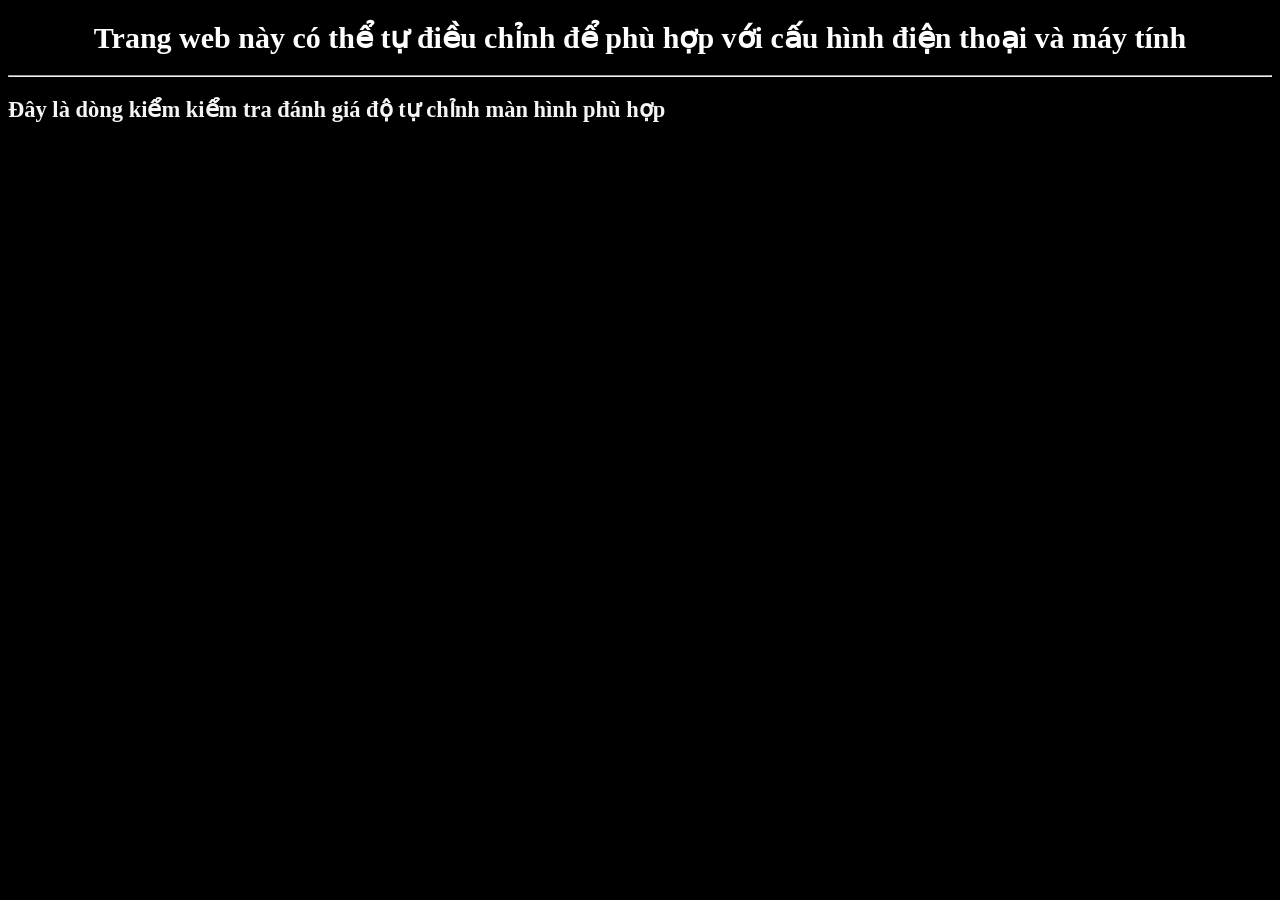
==== index.html @ f045fe9b "ok" ====
<!DOCTYPE html>

<html lang="en_Vi">
    <head>
        <meta charset="UTF-8">
        <meta name="author" content="Quanbeo2k">
        <link rel="stylesheet" href="main.css" type="text/css">
    </head>
    <body>
        <h1>Trang web này có thể tự điều chỉnh để phù hợp với cấu hình điện thoại và máy tính</h1>
        <hr>
        <h2>Đây là dòng kiểm kiểm tra đánh giá độ tự chỉnh màn hình phù hợp</h2>
        
    </body>
</html>
---- main.css ----
html{
    font-size: 15px;
}

body{
    background-color: black;
    color: whitesmoke;
}

h1{
    text-align: center;
    color: white;
}
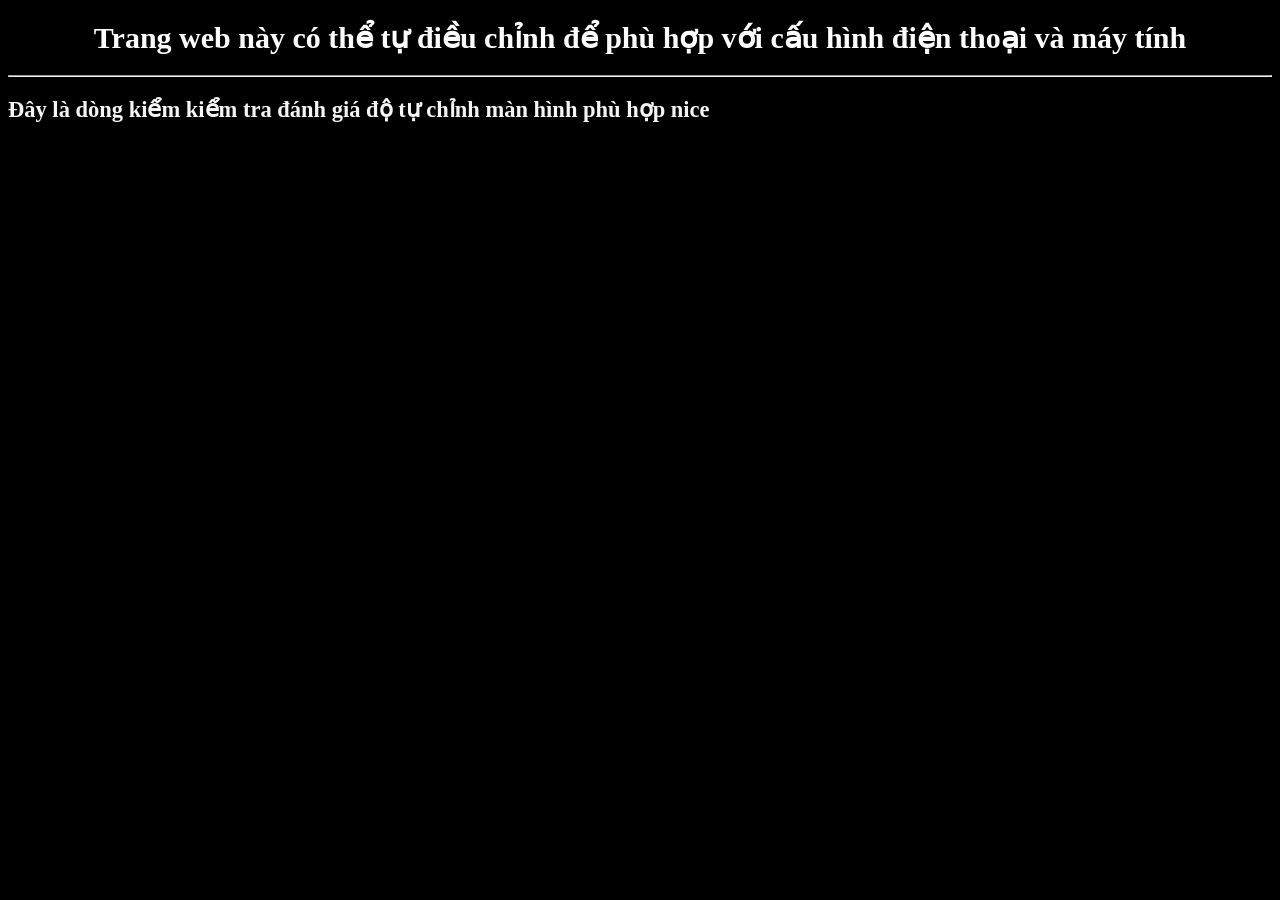
==== commit 21df79e9: "ok" ====
--- a/index.html
+++ b/index.html
@@ -9,7 +9,7 @@
     <body>
         <h1>Trang web này có thể tự điều chỉnh để phù hợp với cấu hình điện thoại và máy tính</h1>
         <hr>
-        <h2>Đây là dòng kiểm kiểm tra đánh giá độ tự chỉnh màn hình phù hợp</h2>
-        
+        <h2>Đây là dòng kiểm kiểm tra đánh giá độ tự chỉnh màn hình phù hợp nice </h2>
+
     </body>
 </html>
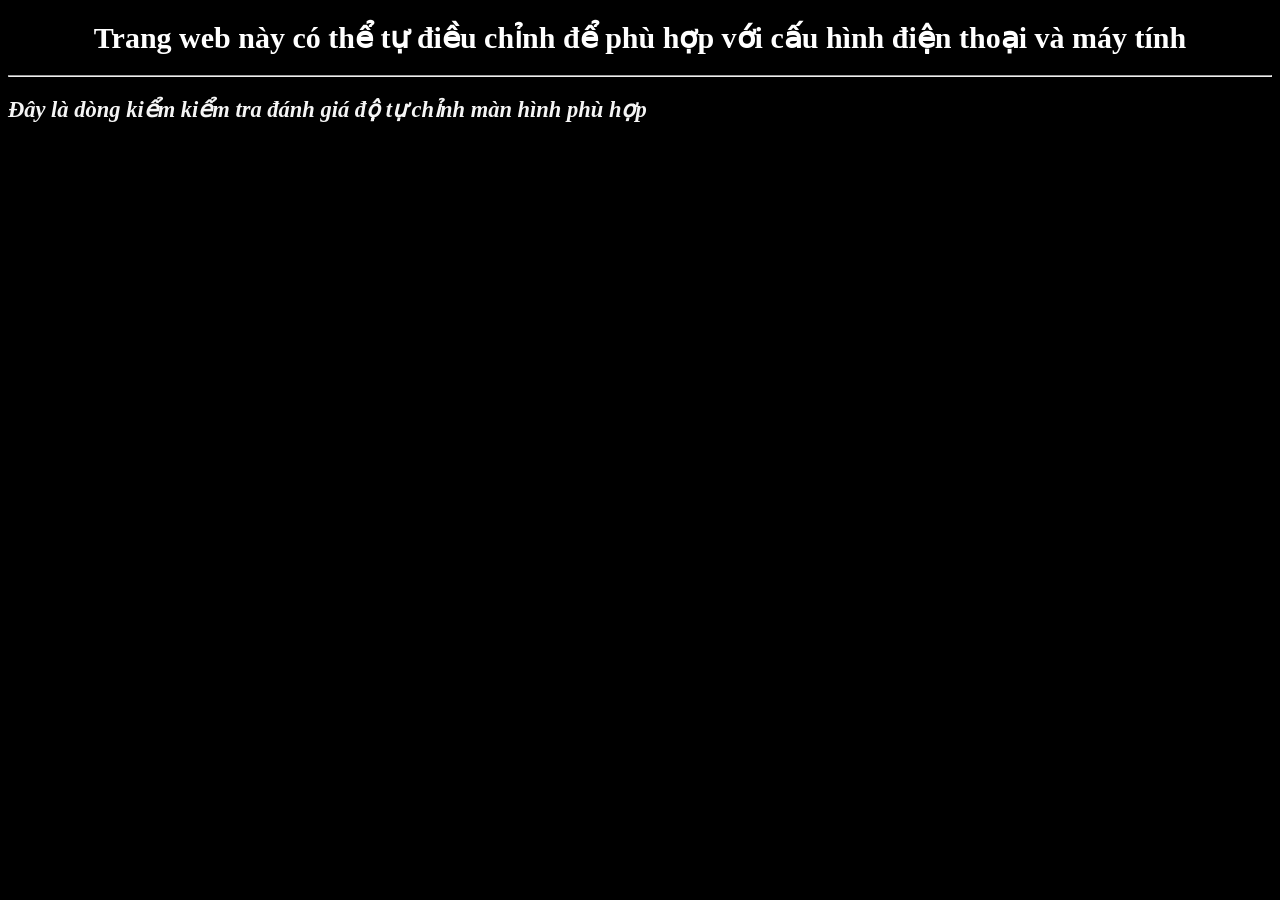
==== commit a7c62c28: "ok" ====
--- a/index.html
+++ b/index.html
@@ -9,7 +9,6 @@
     <body>
         <h1>Trang web này có thể tự điều chỉnh để phù hợp với cấu hình điện thoại và máy tính</h1>
         <hr>
-        <h2>Đây là dòng kiểm kiểm tra đánh giá độ tự chỉnh màn hình phù hợp nice </h2>
-
+        <h2><em>Đây là dòng kiểm kiểm tra đánh giá độ tự chỉnh màn hình phù hợp</em></h2>
     </body>
 </html>
--- a/main.css
+++ b/main.css
@@ -10,4 +10,22 @@
 h1{
     text-align: center;
     color: white;
+}
+
+.container {
+  width: 80%;
+  margin: auto;
+}
+
+@media (max-width: 1024px) {
+  .container {
+    width: 90%;
+  }
+}
+
+@media (max-width: 600px) {
+  .container {
+    width: 100%;
+    font-size: 14px;
+  }
 }
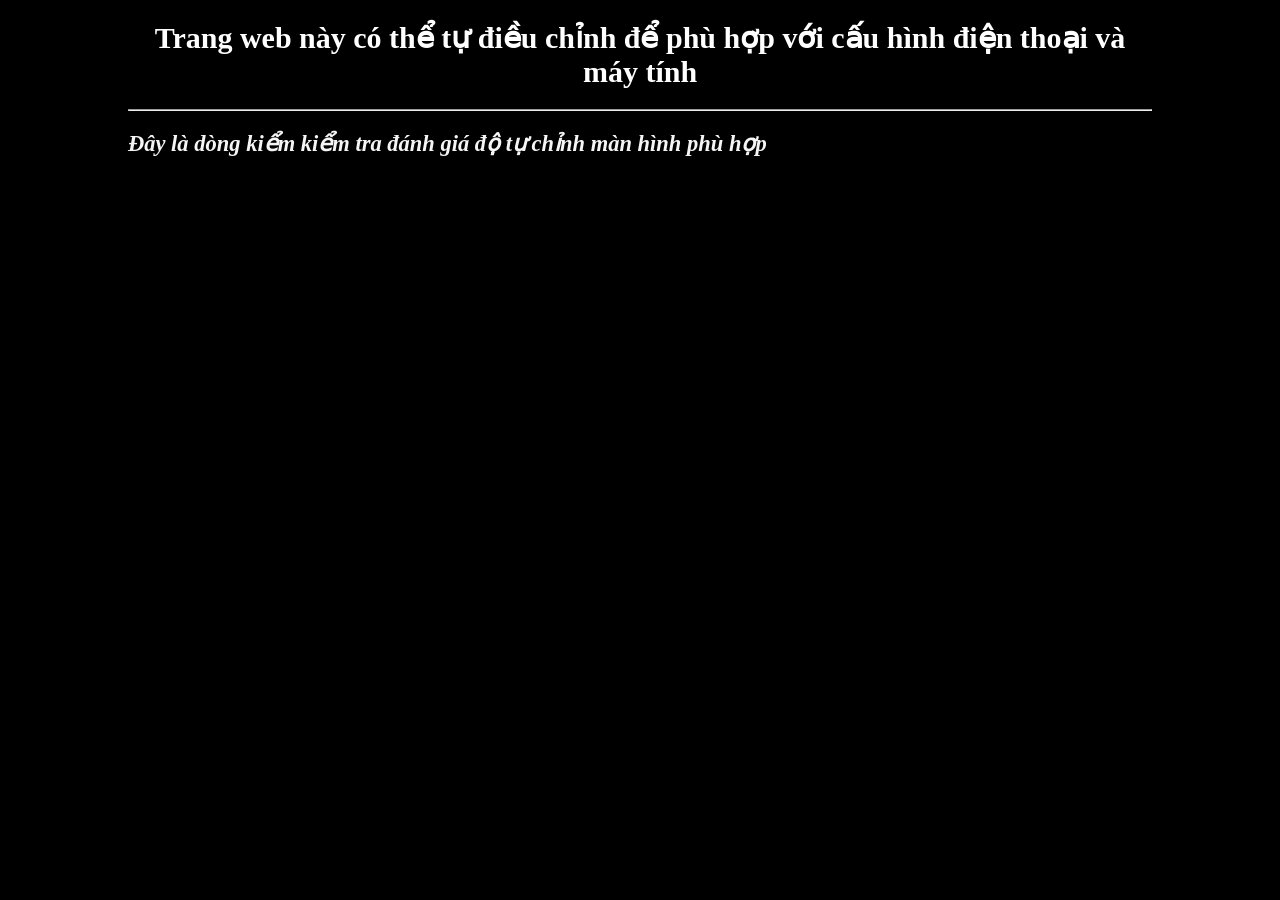
==== commit c1b14c52: "ok" ====
--- a/index.html
+++ b/index.html
@@ -4,9 +4,11 @@
     <head>
         <meta charset="UTF-8">
         <meta name="author" content="Quanbeo2k">
+        <meta name="viewport" content="width=device-width, initial-scale=1.0">
+        <title>Trang tự điều chỉnh</title>
         <link rel="stylesheet" href="main.css" type="text/css">
     </head>
-    <body>
+    <body class="container">
         <h1>Trang web này có thể tự điều chỉnh để phù hợp với cấu hình điện thoại và máy tính</h1>
         <hr>
         <h2><em>Đây là dòng kiểm kiểm tra đánh giá độ tự chỉnh màn hình phù hợp</em></h2>
--- a/main.css
+++ b/main.css
@@ -27,5 +27,7 @@
   .container {
     width: 100%;
     font-size: 14px;
+    background-color: white;
+    color: black;
   }
 }
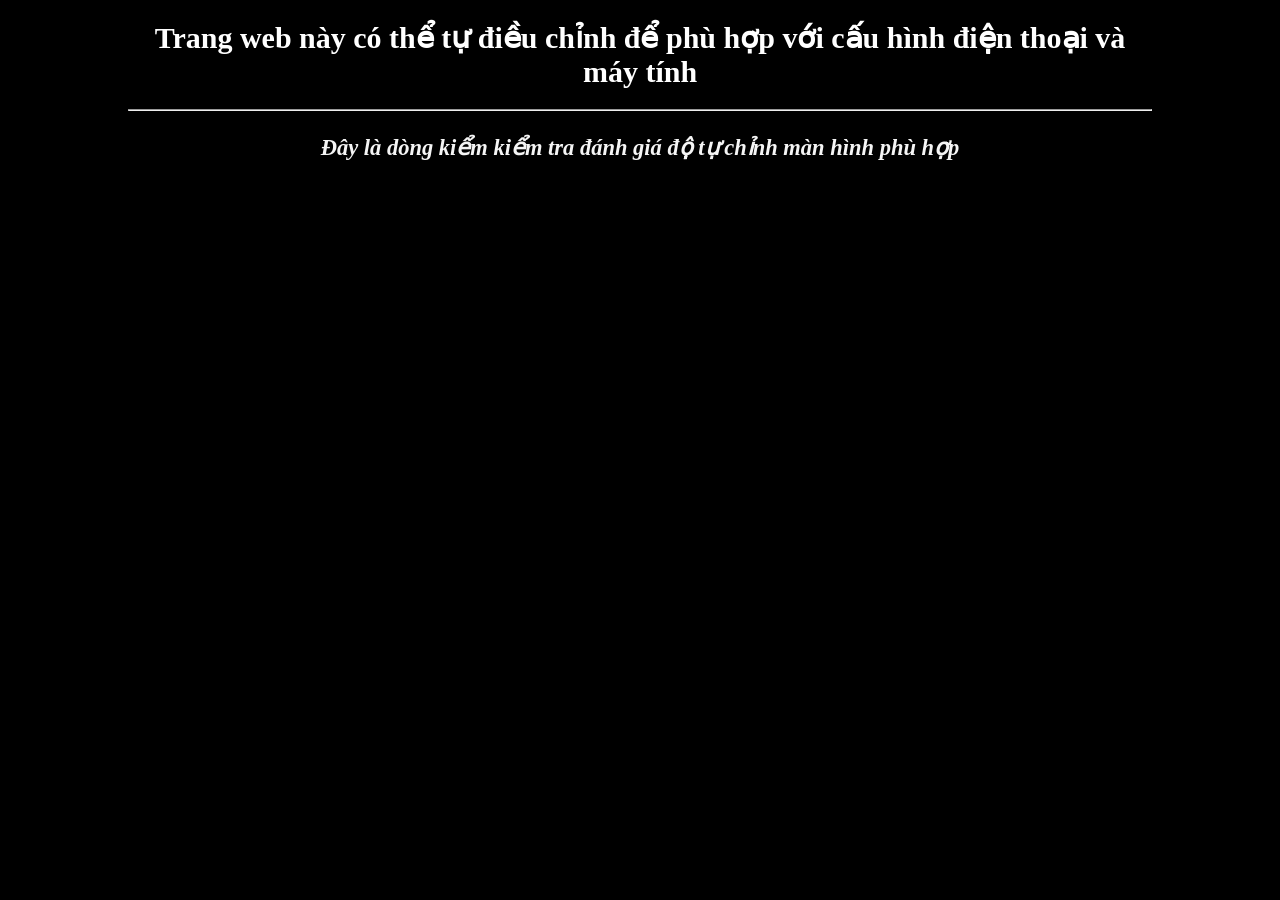
==== commit 2d24766c: "ok" ====
--- a/index.html
+++ b/index.html
@@ -1,6 +1,6 @@
 <!DOCTYPE html>
 
-<html lang="en_Vi">
+<html lang="vi">
     <head>
         <meta charset="UTF-8">
         <meta name="author" content="Quanbeo2k">
@@ -11,6 +11,6 @@
     <body class="container">
         <h1>Trang web này có thể tự điều chỉnh để phù hợp với cấu hình điện thoại và máy tính</h1>
         <hr>
-        <h2><em>Đây là dòng kiểm kiểm tra đánh giá độ tự chỉnh màn hình phù hợp</em></h2>
+        <h2 class="canle"><em>Đây là dòng kiểm kiểm tra đánh giá độ tự chỉnh màn hình phù hợp</em></h2>
     </body>
 </html>
--- a/main.css
+++ b/main.css
@@ -1,15 +1,28 @@
 html{
-    font-size: 15px;
+  font-size: 15px;
 }
 
 body{
-    background-color: black;
-    color: whitesmoke;
+  background-color: black;
+  color: whitesmoke;
+}
+
+.canle{
+  background-color: black;
+  color: whitesmoke;
+  margin: 0;
+  display: flex;
+  flex-direction: column;
+  /* justify-content: center; */
+  align-items: center;
+  /* min-height: 100vh; */
+  text-align: center;
+  padding: 1rem;
 }
 
 h1{
-    text-align: center;
-    color: white;
+  text-align: center;
+  color: white;
 }
 
 .container {
@@ -19,7 +32,7 @@
 
 @media (max-width: 1024px) {
   .container {
-    width: 90%;
+    width: 100%;
   }
 }
 
